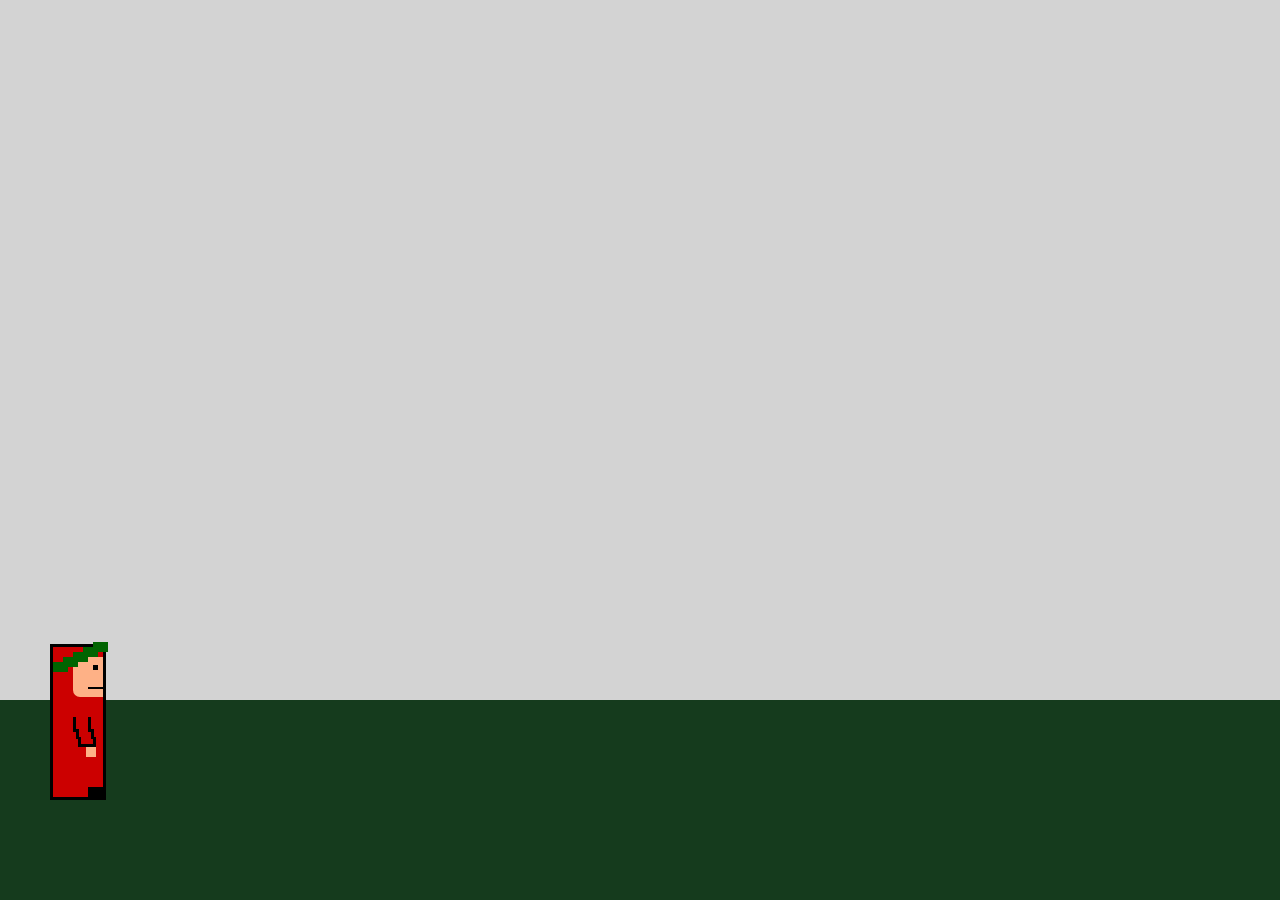
==== index.html @ db6b1c1b "And Lo, Dante was made" ====
<!DOCTYPE html>
<html lang="en">
<head>
	<meta charset="UTF-8">
	<title>The Inferno</title>
	<link rel="stylesheet" href="/lib/dante.css">
	<link rel="stylesheet" href="/lib/styles.css">
	<script src="/lib/jquery-1.11.2.js"></script>
	<script src="/lib/scripts.js"></script>

</head>
<body>
	<div class="dante">
		<div class="dante_laurel_1">
		</div>
		<div class="dante_laurel_2">
		</div>
		<div class="dante_laurel_3">
		</div>
		<div class="dante_laurel_4">
		</div>
		<div class="dante_laurel_5">
		</div>
		<div class="dante_face">
			<div class="dante_eye">
			</div>
			<div class="dante_mouth">
			</div>
		</div> 
		<div class="dante_body">
			<div class="dante_sleeve_1">
			</div>	
			<div class="dante_sleeve_2">
			</div>	
			<div class="dante_sleeve_3">
			</div>	
			<div class="dante_sleeve_4">
			</div>
			<div class="dante_sleeve_5">
			</div>	
			<div class="dante_sleeve_6">
			</div>
			<div class="dante_sleeve_7">
			</div>
			<div class="dante_hand">
			</div>
			<div class="dante_shoe">
			</div>
		</div>		
	</div>
	<div class="ground">
	</div>
</body>
</html>
---- lib/dante.css ----
.dante {
	position: absolute;
	bottom: 100px;
	left: 50px;
	height: 150px;
	width: 50px;
	background-color: #cc0000;
	z-index: 1;
	border-style: solid;
	border-width: 3px;
}

.dante_face {
	height: 40px;
	width: 30px;
	background-color: #FEB186;
	float: right;
	margin-top: 10px;
	border-radius: 7px 0px 0px 7px;
}
.dante_laurel_1 {
	position: absolute;
	top: 15px;
	height: 10px;
	width: 15px;
	background-color: darkgreen;
	z-index: 1;
}

.dante_laurel_2 {
	position: absolute;
	top: 10px;
	left: 10px;
	height: 10px;
	width: 15px;
	background-color: darkgreen;
	z-index: 1;
}

.dante_laurel_3 {
	position: absolute;
	top: 5px;
	left: 20px;
	height: 10px;
	width: 15px;
	background-color: darkgreen;
	z-index: 1;
}

.dante_laurel_4 {
	position: absolute;
	left: 30px;
	height: 10px;
	width: 15px;
	background-color: darkgreen;
	z-index: 1;
}

.dante_laurel_5 {
	position: absolute;
	bottom: 145px;
	left: 40px;
	height: 10px;
	width: 15px;
	background-color: darkgreen;
	z-index: 1;
}

.dante_eye {
	position: absolute;
	left: 40px;
	top: 18px;
	height: 5px;
	width: 5px;
	background-color: black;
}

.dante_mouth {
	position: absolute;
	left: 35px;
	top: 40px;
	height: 2px;
	width: 15px;
	background-color: black;
}

.dante_body {
	position: absolute;
	top: 50px;
	height: 100px;
	background-color: red;
}

.dante_sleeve_1 {
	position: absolute;
	top: 20px;
	left: 20px;
	width: 3px;
	height: 15px;
	background-color: black;
}

.dante_sleeve_2 {
	position: absolute;
	top: 32px;
	left: 23px;
	width: 3px;
	height: 10px;
	background-color: black;
}

.dante_sleeve_3 {
	position: absolute;
	top: 40px;
	left: 25px;
	width: 3px;
	height: 10px;
	background-color: black;
}

.dante_sleeve_4 {
	position: absolute;
	top: 20px;
	left: 35px;
	width: 3px;
	height: 15px;
	background-color: black;
}

.dante_sleeve_5 {
	position: absolute;
	top: 32px;
	left: 38px;
	width: 3px;
	height: 10px;
	background-color: black;
}

.dante_sleeve_6 {
	position: absolute;
	top: 40px;
	left: 40px;
	width: 3px;
	height: 10px;
	background-color: black;
}

.dante_sleeve_7 {
	position: absolute;
	top: 47px;
	left: 28px;
	width: 12px;
	height: 3px;
	background-color: black;
}

.dante_hand {
	position: absolute;
	top: 50px;
	left: 33px;
	width: 10px;
	height: 10px;
	background-color: #FEB186;
}

.dante_shoe {
	position: absolute;
	top: 90px;
	left: 35px;
	height: 10px;
	width: 15px;
	background-color: black;
}
---- lib/styles.css ----
html body {
	background-color: lightgrey;
	width: 100%;
	height: 100%;
	margin: 0px;
}

.ground {
	position: absolute;
	display: block;
	background-color: #153B1D;
	height: 200px;
	min-width: 100%;
	bottom: 0px;
	margin: 0;
}
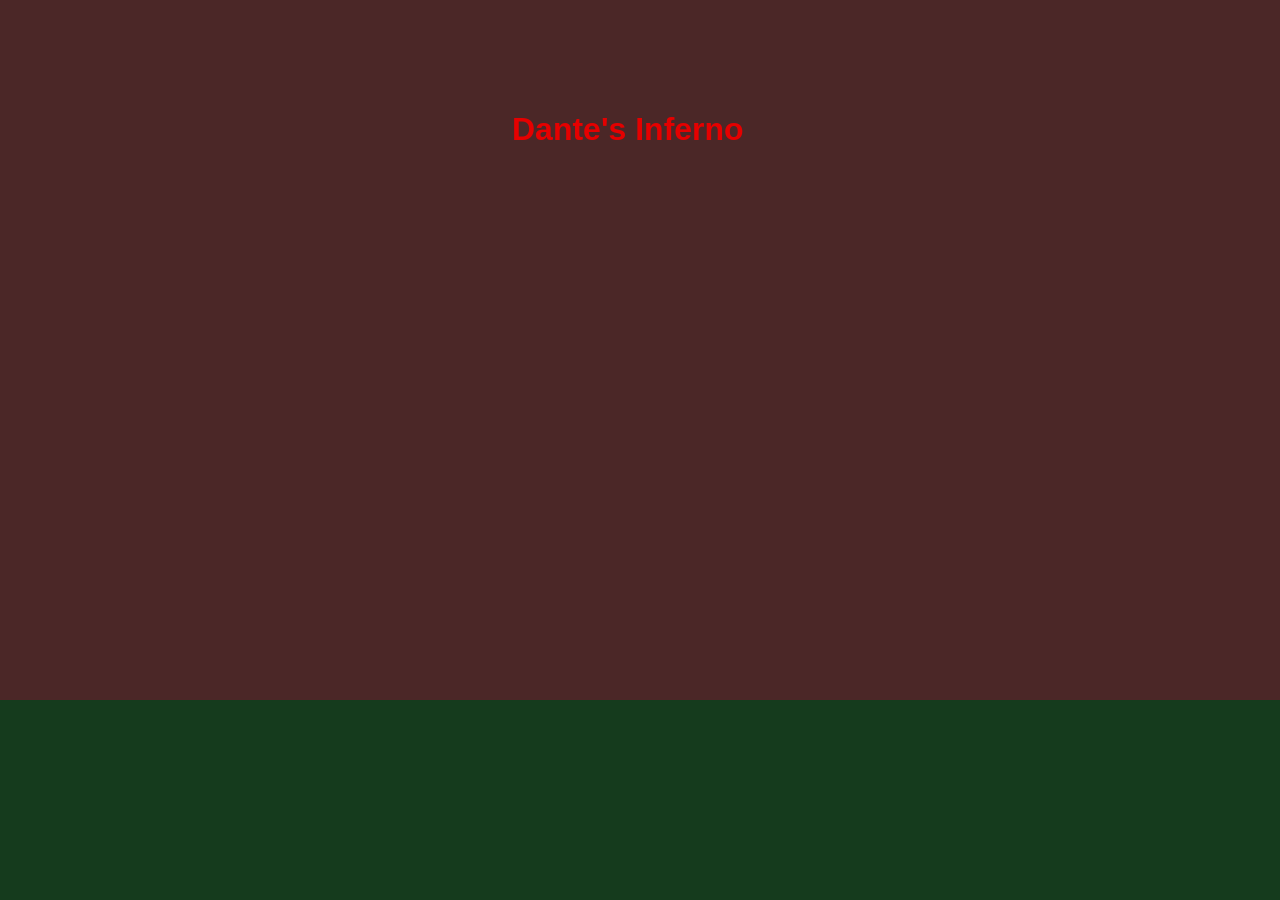
==== commit 6784ec92: "first page complete" ====
--- a/index.html
+++ b/index.html
@@ -10,6 +10,15 @@
 
 </head>
 <body>
+	<div class="title">
+		<h1> Dante's Inferno </h1>
+	</div>
+	<div class="text">
+		<p> Midway in our life's journey, I went astray <br> from the straight road, and woke to find myself <br> alone in a dark wood. </p>
+	</div>
+	<div class="next">
+		<h1> Next </h1>
+	</div>
 	<div class="dante">
 		<div class="dante_laurel_1">
 		</div>
@@ -50,5 +59,14 @@
 	</div>
 	<div class="ground">
 	</div>
+
+	<script charset="utf-8">
+		$(function(){
+			loadStart()
+			clickTitle()
+
+
+		})
+	</script>
 </body>
 </html>
--- a/lib/dante.css
+++ b/lib/dante.css
@@ -1,13 +1,14 @@
 .dante {
 	position: absolute;
-	bottom: 100px;
-	left: 50px;
+	bottom: 80px;
+	left: 0px;
 	height: 150px;
 	width: 50px;
-	background-color: #cc0000;
+	background-color: #e50000;
 	z-index: 1;
 	border-style: solid;
 	border-width: 3px;
+	opacity: 0;
 }
 
 .dante_face {
@@ -170,4 +171,13 @@
 	height: 10px;
 	width: 15px;
 	background-color: black;
+}
+
+.flipped {
+    -moz-transform: scaleX(-1);
+    -o-transform: scaleX(-1);
+    -webkit-transform: scaleX(-1);
+    transform: scaleX(-1);
+    filter: FlipH;
+    -ms-filter: "FlipH";
 }
--- a/lib/styles.css
+++ b/lib/styles.css
@@ -1,8 +1,29 @@
 html body {
-	background-color: lightgrey;
+	background-color:#4b2727;
 	width: 100%;
 	height: 100%;
 	margin: 0px;
+	font-family: 'Lato', sans-serif;
+}
+
+.text {
+	color: #e50000;
+	font-size: 20px;
+	position: absolute;
+	top: 10%;
+	left: 32%;
+	text-align: center;
+}
+
+.title {
+	position: absolute;
+	top: 10%;
+	left: 40%;
+	cursor: pointer;
+}
+
+h1 {
+	color: #e50000;
 }
 
 .ground {
@@ -13,4 +34,14 @@
 	min-width: 100%;
 	bottom: 0px;
 	margin: 0;
+}
+
+.next {
+	color: #e50000;
+	font-size: 20px;
+	position: absolute;
+	top: 25%;
+	left: 45%;
+	text-align: center;
+	cursor: pointer;
 }
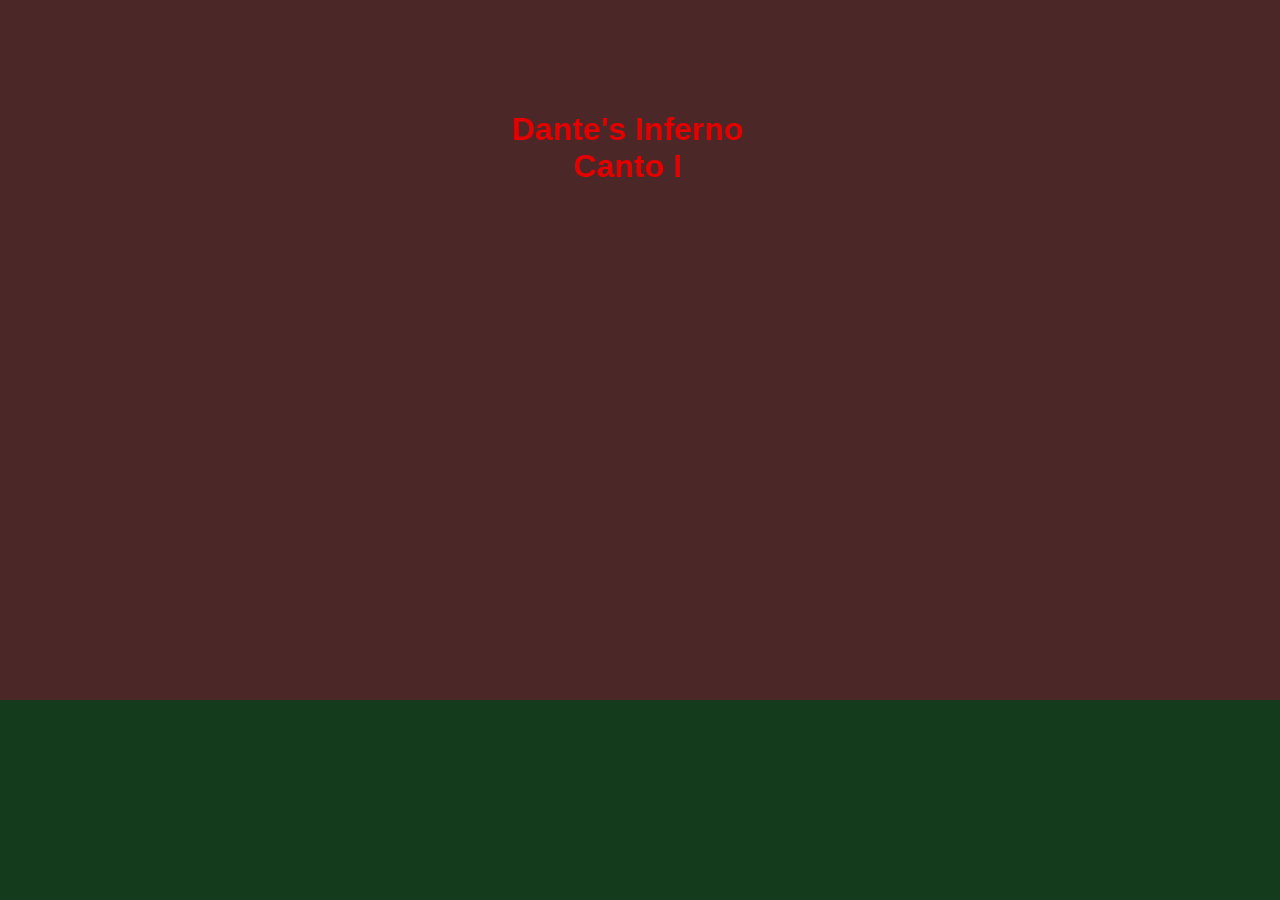
==== commit 3a570eb3: "slide 3 done and virgil appears" ====
--- a/index.html
+++ b/index.html
@@ -5,18 +5,28 @@
 	<title>The Inferno</title>
 	<link rel="stylesheet" href="/lib/dante.css">
 	<link rel="stylesheet" href="/lib/styles.css">
+	<link rel="stylesheet" href="/lib/animals.css">
+	<link rel="stylesheet" href="/lib/virgil.css">
 	<script src="/lib/jquery-1.11.2.js"></script>
 	<script src="/lib/scripts.js"></script>
 
 </head>
 <body>
 	<div class="title">
-		<h1> Dante's Inferno </h1>
+		<h1> Dante's Inferno <br> Canto I </h1>
 	</div>
 	<div class="text">
-		<p> Midway in our life's journey, I went astray <br> from the straight road, and woke to find myself <br> alone in a dark wood. </p>
+		<p> 
+			Midway in our life's journey, I went astray <br> from the straight road, and woke to find myself <br> alone in a dark wood.
+		</p>
 	</div>
-	<div class="next">
+	<div class="next 1">
+		<h1> Next </h1>
+	</div>
+	<div class="next 2">
+		<h1> Next </h1>
+	</div>
+	<div class="next 3">
 		<h1> Next </h1>
 	</div>
 	<div class="dante">
@@ -59,12 +69,68 @@
 	</div>
 	<div class="ground">
 	</div>
+	<div class="hill">
+	</div>
+	<div class="animal lion">
+	</div>
+	<div class="animal leopard">
+	</div>
+	<div class="animal she_wolf">
+	</div>
+	<div class="sun">
+	</div>
+	<div class="virgil">
+		<div class="virgil_hair_1">
+		</div>
+		<div class="virgil_hair_2">
+		</div>
+		<div class="virgil_hair_3">
+		</div>
+		<div class="virgil_hair_4">
+		</div>
+		<div class="virgil_hair_5">
+		</div>
+		<div class="virgil_face">
+			<div class="virgil_eye">
+			</div>
+			<div class="virgil_mouth">
+			</div>
+		</div> 
+		<div class="virgil_body">
+			<div class="virgil_sleeve_1">
+			</div>	
+			<div class="virgil_sleeve_2">
+			</div>	
+			<div class="virgil_sleeve_3">
+			</div>	
+			<div class="virgil_sleeve_4">
+			</div>
+			<div class="virgil_sleeve_5">
+			</div>	
+			<div class="virgil_sleeve_6">
+			</div>
+			<div class="virgil_sleeve_7">
+			</div>
+			<div class="virgil_hand">
+			</div>
+			<div class="virgil_shoe">
+			</div>
+		</div>		
+	</div>
+
 
 	<script charset="utf-8">
 		$(function(){
 			loadStart()
 			clickTitle()
+			secondSlide()
+			thirdSlide()
 
+			$(".3").click(function(){
+				$(".virgil").animate({
+					opacity: 1,
+				})
+			})
 
 		})
 	</script>
--- a/lib/styles.css
+++ b/lib/styles.css
@@ -24,6 +24,7 @@
 
 h1 {
 	color: #e50000;
+	text-align: center
 }
 
 .ground {
@@ -40,8 +41,19 @@
 	color: #e50000;
 	font-size: 20px;
 	position: absolute;
-	top: 25%;
+	top: 30%;
 	left: 45%;
 	text-align: center;
 	cursor: pointer;
+}
+
+.hill {
+	position: absolute;
+	width: 200px;
+	height: 200px;
+	bottom: 70px;
+	right: 0px;
+	background-color: #007f00;
+	border-radius: 50%;
+	z-index: -1;
 }
--- a/lib/animals.css
+++ b/lib/animals.css
@@ -0,0 +1,23 @@
+.animal {
+	position: absolute;
+	width: 80px;
+	height: 50px;
+}
+
+.lion {
+	bottom: 150px;
+	left: 70%;
+	background-color: yellow;
+}
+
+.leopard {
+	bottom: 120px;
+	left: 73%;
+	background-color: grey;
+}
+
+.she_wolf {
+	bottom: 100px;
+	left: 76%;
+	background-color: brown;
+}
--- a/lib/virgil.css
+++ b/lib/virgil.css
@@ -0,0 +1,180 @@
+.virgil {
+	position: absolute;
+	bottom: 80px;
+	left: 0px;
+	height: 150px;
+	width: 50px;
+	background-color: white;
+	z-index: 1;
+	border-style: solid;
+	border-width: 3px;
+	opacity: 0;
+}
+
+.virgil_face {
+	height: 40px;
+	width: 30px;
+	background-color: #FEB186;
+	float: right;
+	margin-top: 10px;
+	border-radius: 7px 0px 0px 7px;
+}
+.virgil_hair_1 {
+	position: absolute;
+	height: 32px;
+	width: 15px;
+	background-color: #F4ED50;
+	z-index: 1;
+	border-style: solid;
+	border-width: 1px;
+}
+
+.virgil_hair_2 {
+	position: absolute;
+	left: 10px;
+	height: 30px;
+	width: 15px;
+	background-color: #F4ED50;
+	z-index: 1;
+	border-style: solid;
+	border-width: 1px;
+}
+
+.virgil_hair_3 {
+	position: absolute;
+	left: 20px;
+	height: 15px;
+	width: 15px;
+	background-color: #F4ED50;
+	z-index: 1;
+	border-style: solid;
+	border-width: 1px;
+}
+
+.virgil_hair_4 {
+	position: absolute;
+	left: 30px;
+	height: 10px;
+	width: 15px;
+	background-color: #F4ED50;
+	z-index: 1;
+	border-style: solid;
+	border-width: 1px;
+}
+
+.virgil_hair_5 {
+	position: absolute;
+	left: 35px;
+	height: 10px;
+	width: 15px;
+	background-color: #F4ED50;
+	z-index: 1;
+	border-style: solid;
+	border-width: 1px;
+}
+
+.virgil_eye {
+	position: absolute;
+	left: 40px;
+	top: 18px;
+	height: 5px;
+	width: 5px;
+	background-color: black;
+}
+
+.virgil_mouth {
+	position: absolute;
+	left: 35px;
+	top: 40px;
+	height: 2px;
+	width: 15px;
+	background-color: black;
+}
+
+.virgil_body {
+	position: absolute;
+	top: 50px;
+	height: 100px;
+	background-color: red;
+}
+
+.virgil_sleeve_1 {
+	position: absolute;
+	top: 20px;
+	left: 20px;
+	width: 3px;
+	height: 15px;
+	background-color: black;
+}
+
+.virgil_sleeve_2 {
+	position: absolute;
+	top: 32px;
+	left: 23px;
+	width: 3px;
+	height: 10px;
+	background-color: black;
+}
+
+.virgil_sleeve_3 {
+	position: absolute;
+	top: 40px;
+	left: 25px;
+	width: 3px;
+	height: 10px;
+	background-color: black;
+}
+
+.virgil_sleeve_4 {
+	position: absolute;
+	top: 20px;
+	left: 35px;
+	width: 3px;
+	height: 15px;
+	background-color: black;
+}
+
+.virgil_sleeve_5 {
+	position: absolute;
+	top: 32px;
+	left: 38px;
+	width: 3px;
+	height: 10px;
+	background-color: black;
+}
+
+.virgil_sleeve_6 {
+	position: absolute;
+	top: 40px;
+	left: 40px;
+	width: 3px;
+	height: 10px;
+	background-color: black;
+}
+
+.virgil_sleeve_7 {
+	position: absolute;
+	top: 47px;
+	left: 28px;
+	width: 12px;
+	height: 3px;
+	background-color: black;
+}
+
+.virgil_hand {
+	position: absolute;
+	top: 50px;
+	left: 33px;
+	width: 10px;
+	height: 10px;
+	background-color: #FEB186;
+}
+
+.virgil_shoe {
+	position: absolute;
+	top: 90px;
+	left: 35px;
+	height: 10px;
+	width: 15px;
+	background-color: black;
+}
